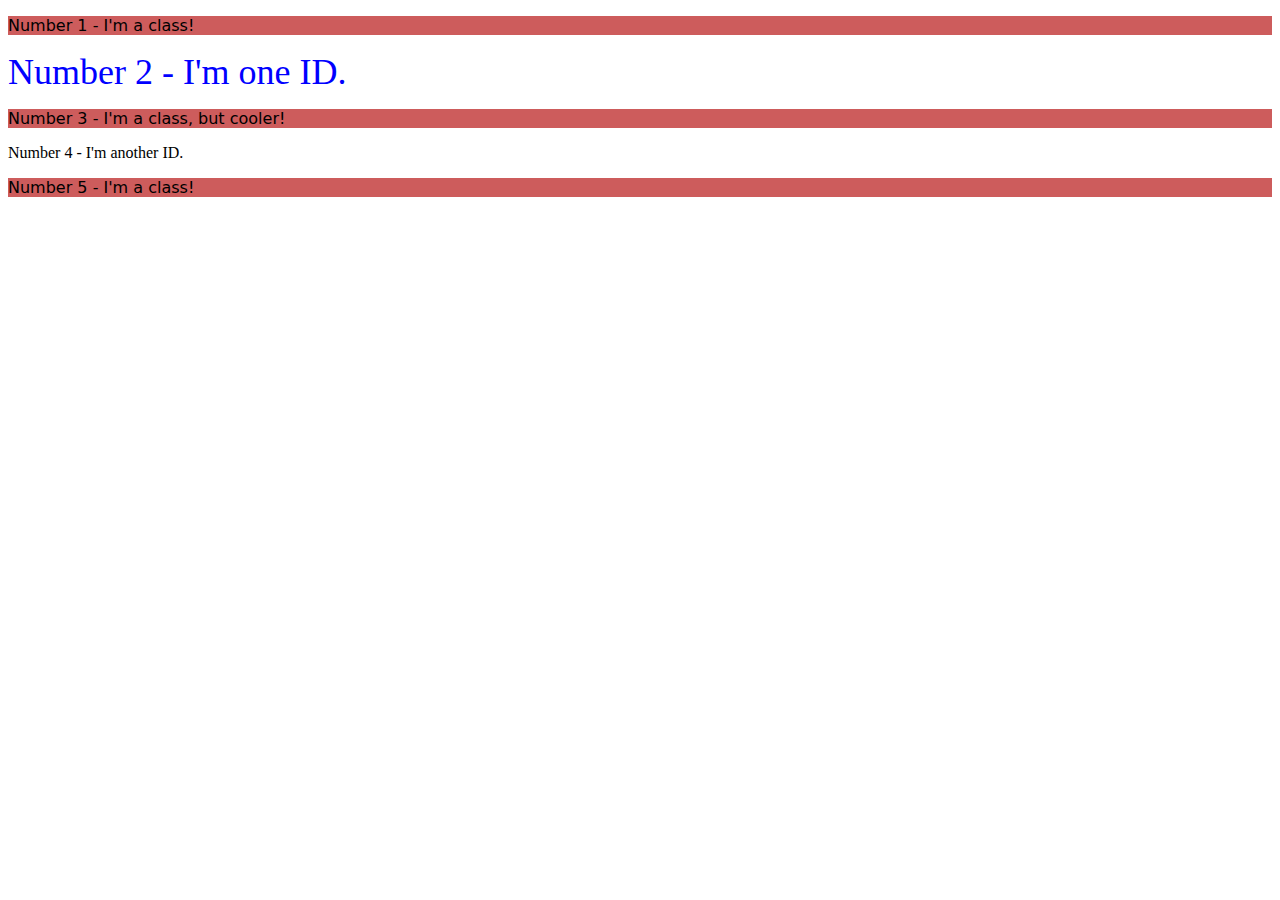
==== foundations/02-class-id-selectors/index.html @ dc83e948 "Complete edits to second element" ====
<!DOCTYPE html>
<html lang="en">
  <head>
    <meta charset="UTF-8">
    <meta http-equiv="X-UA-Compatible" content="IE=edge">
    <meta name="viewport" content="width=device-width, initial-scale=1.0">
    <title>Class and ID Selectors</title>
    <link rel="stylesheet" href="style.css">
  </head>
  <body>
    <p>Number 1 - I'm a class!</p>
    <div id="number-two">Number 2 - I'm one ID.</div>
    <p>Number 3 - I'm a class, but cooler!</p>
    <div>Number 4 - I'm another ID.</div>
    <p>Number 5 - I'm a class!</p>
  </body>
</html>
---- foundations/02-class-id-selectors/style.css ----
p {
    background-color: #cd5c5c;
    font-family: "Verdana", "DejaVu Sans", sans-serif;
}

#number-two {
    color:rgb(0, 0, 255);
    font-size: 36px;
}
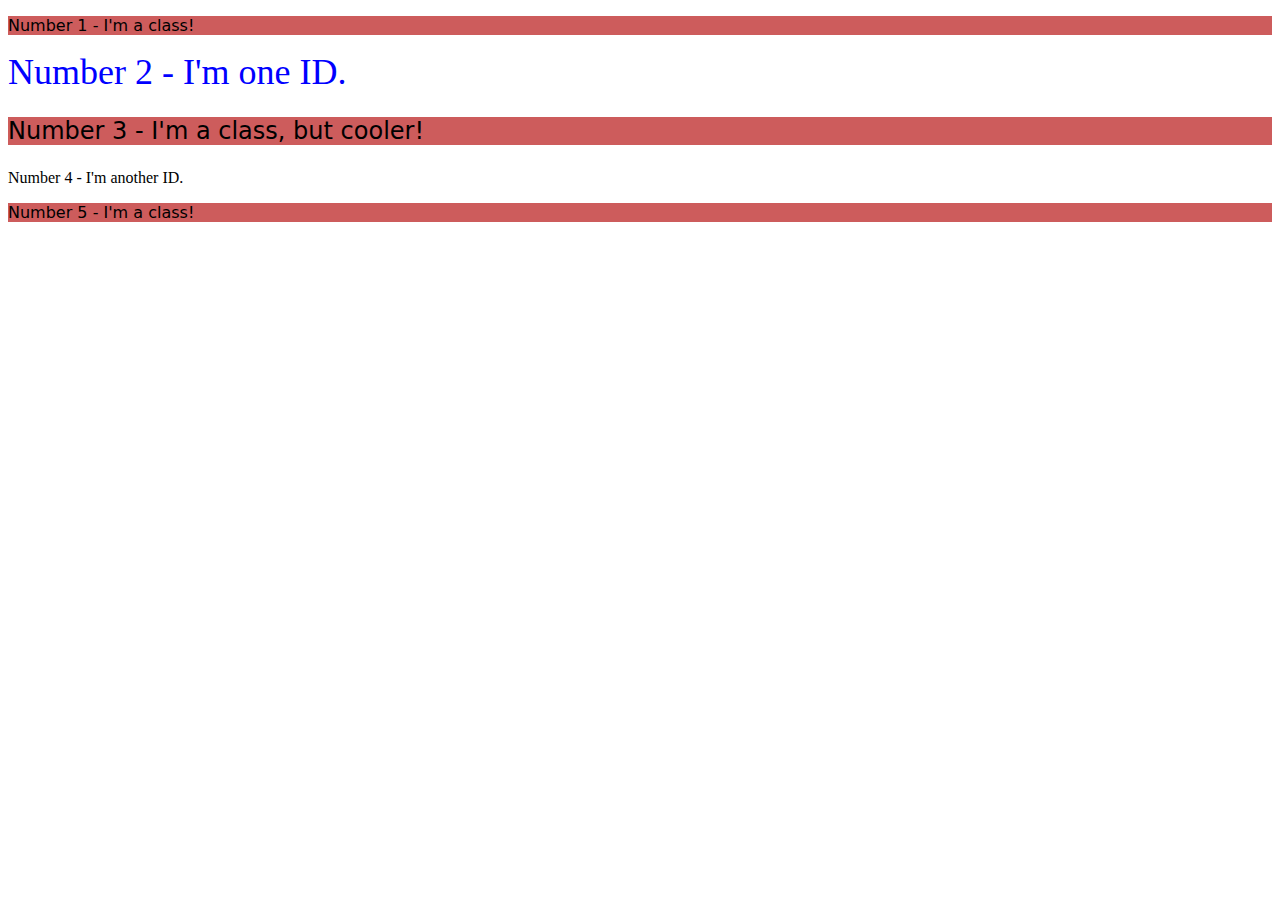
==== commit 7dabcaa5: "Complete edits to third element" ====
--- a/foundations/02-class-id-selectors/index.html
+++ b/foundations/02-class-id-selectors/index.html
@@ -10,7 +10,7 @@
   <body>
     <p>Number 1 - I'm a class!</p>
     <div id="number-two">Number 2 - I'm one ID.</div>
-    <p>Number 3 - I'm a class, but cooler!</p>
+    <p class="number-three">Number 3 - I'm a class, but cooler!</p>
     <div>Number 4 - I'm another ID.</div>
     <p>Number 5 - I'm a class!</p>
   </body>
--- a/foundations/02-class-id-selectors/style.css
+++ b/foundations/02-class-id-selectors/style.css
@@ -6,4 +6,8 @@
 #number-two {
     color:rgb(0, 0, 255);
     font-size: 36px;
+}
+
+.number-three {
+    font-size: 24px;
 }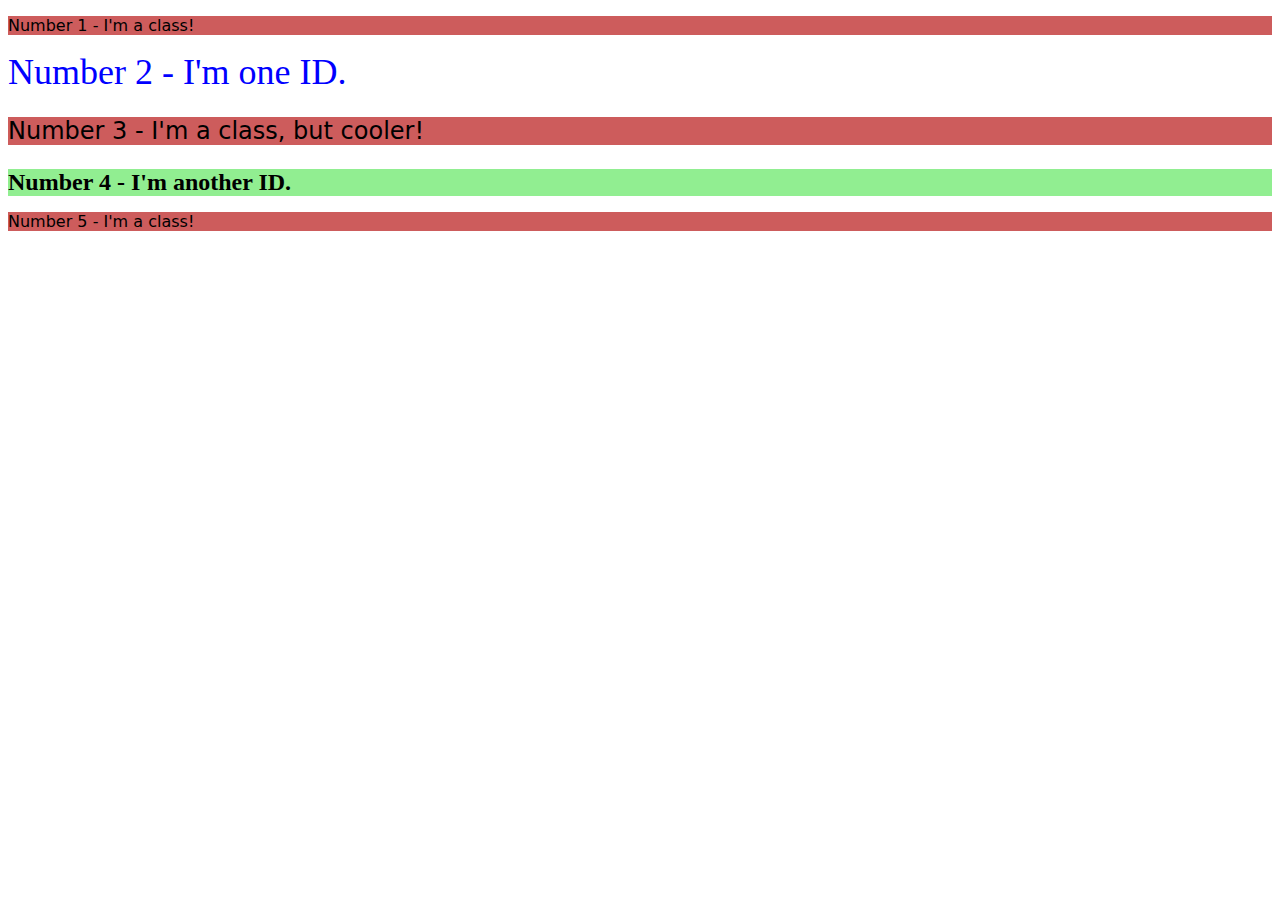
==== commit 1e0ba824: "Complete edits to fourth element" ====
--- a/foundations/02-class-id-selectors/index.html
+++ b/foundations/02-class-id-selectors/index.html
@@ -8,10 +8,10 @@
     <link rel="stylesheet" href="style.css">
   </head>
   <body>
-    <p>Number 1 - I'm a class!</p>
+    <p class="odd">Number 1 - I'm a class!</p>
     <div id="number-two">Number 2 - I'm one ID.</div>
-    <p class="number-three">Number 3 - I'm a class, but cooler!</p>
-    <div>Number 4 - I'm another ID.</div>
-    <p>Number 5 - I'm a class!</p>
+    <p class="odd number-three">Number 3 - I'm a class, but cooler!</p>
+    <div id="number-four">Number 4 - I'm another ID.</div>
+    <p class="odd">Number 5 - I'm a class!</p>
   </body>
 </html>--- a/foundations/02-class-id-selectors/style.css
+++ b/foundations/02-class-id-selectors/style.css
@@ -1,4 +1,4 @@
-p {
+.odd {
     background-color: #cd5c5c;
     font-family: "Verdana", "DejaVu Sans", sans-serif;
 }
@@ -8,6 +8,12 @@
     font-size: 36px;
 }
 
-.number-three {
+.odd.number-three {
     font-size: 24px;
+}
+
+#number-four {
+    background-color: hsl(120, 73%, 75%);
+    font-size: 24px;
+    font-weight: bold;
 }